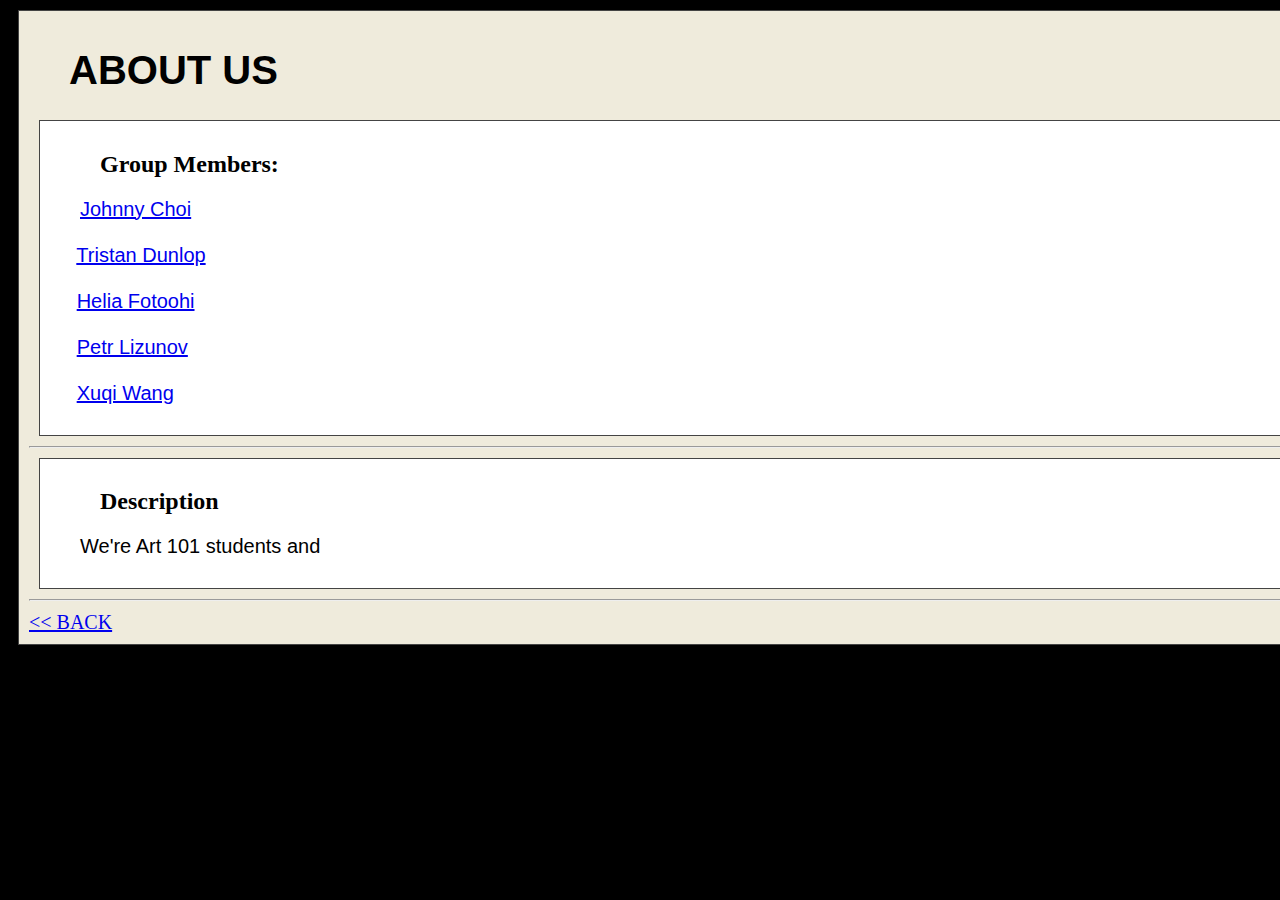
==== about.html @ 52e1813f "Update about.html" ====
<!DOCTYPE html>
<html>
<head>
	<title >REPEATER - ABOUT US</title>
	<link rel="stylesheet" type="text/css" href="css/about.css">
<script src="https://ajax.googleapis.com/ajax/libs/jquery/3.5.1/jquery.min.js"></script>
</head>
<body>
	<div id = content>
		<h1 style = "text-indent: 40px">ABOUT US</h1>
		<div id = "members">
		<body bgcolor="black">
			<h2 style = "text-indent: 50px">Group Members:</h2>
			<p style="color:blue">
				<a href="https://cchoi14.github.io/art101/">Johnny Choi</a>
				<br><br>&nbsp;&nbsp;
				<a href="https://tridun.github.io/art101/">Tristan Dunlop</a>
				<br><br>&nbsp;&nbsp;
				<a href="https://heliafotoohi.github.io/art101/">Helia Fotoohi</a>
				<br><br>&nbsp;&nbsp;
				<a href="https://github.com/Plizunov/art101-petr">Petr Lizunov</a>
			  <br><br>&nbsp;&nbsp;
				<a href="https://flemington123.github.io/Art101/">Xuqi Wang</a>
			</p>
		</div>

		<hr/>
		<div id = "text">
			<h2 style = "text-indent: 50px">Description</h2>
			<p>We're Art 101 students and </p>
		</div>
		<hr/>
		<a class="homelink" href="index.html">&lt;&lt; BACK</a>
	</div>

</body>
</html>
---- css/about.css ----
h1 {
  font-family: "arial";
  text-indent: 550px;
  font-size: 200%;
}
h2 {
  color: black;
  text-indent: 50px;
  font-size: 120%;
}
h3 {
  text-indent: 50px;
  font-size: 100%;
}

p{
  font-family: "arial";
  text-indent: 20px;
  margin-left: 10px;
}


#members{
  background-color: #ffffff;
  width: 1300px;
  min-height: 100px;
  padding: 10px;
  margin: 10px;
  border: solid 1px #444444;
  font-size: 20px;
}
#text{
  background-color: #ffffff;
  width: 1300px;
  min-height: 100px;
  padding: 10px;
  margin: 10px;
  border: solid 1px #444444;
  font-size: 20px;
}
#results{
  background-color: #ffffff;
  width: 1300px;
  min-height: 200px;
  padding: 10px;
  margin: 10px;
  border: solid 1px #444444;
  font-size: 20px;
}
#content{
  background-color: #efebdc;
  width: 1400px;
  min-height: 150px;
  padding: 10px;
  margin: 10px;
  border: solid 1px #444444;
  font-size: 20px;
}
#output{
  background-color: rgba(255, 255, 255, 0.5);;

  width: 1100px;
  min-height: 150px;
  padding: 10px;
  margin: 10px;
  border: solid 1px #444444;
  font-size: 20px;
}

.red {
  color: red;
}
.green {
  color: green;
}
.blue{
  color: blue;
}
.black{
  color: black;
}
#target {
  font-weight: bold;
  font-size: 60px;
}
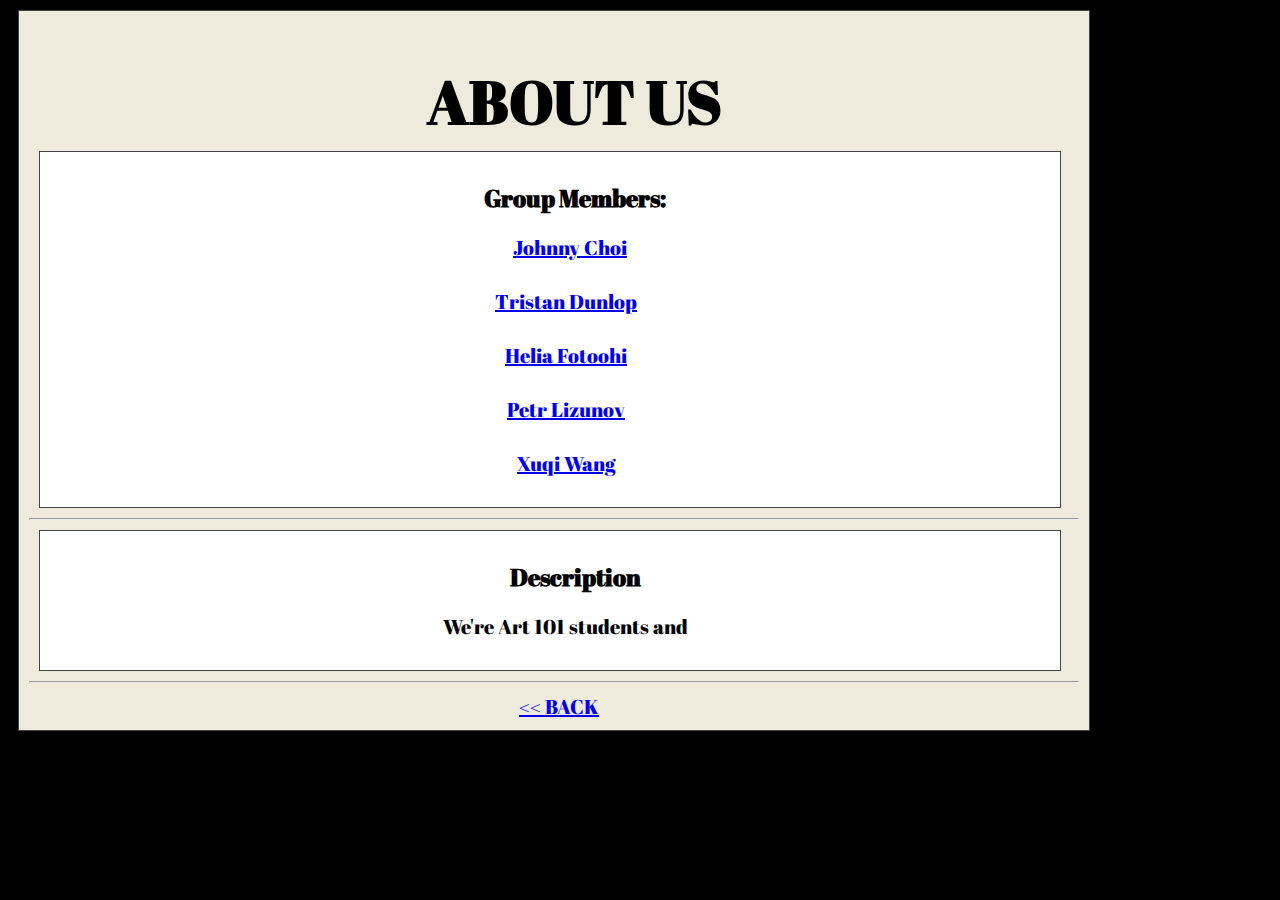
==== commit 43fc0dc5: "Update about.html" ====
--- a/about.html
+++ b/about.html
@@ -4,6 +4,8 @@
 	<title >REPEATER - ABOUT US</title>
 	<link rel="stylesheet" type="text/css" href="css/about.css">
 <script src="https://ajax.googleapis.com/ajax/libs/jquery/3.5.1/jquery.min.js"></script>
+	<link rel="preconnect" href="https://fonts.gstatic.com">
+	<link href="https://fonts.googleapis.com/css2?family=Abril+Fatface&display=swap" rel="stylesheet">
 </head>
 <body>
 	<div id = content>
--- a/css/about.css
+++ b/css/about.css
@@ -1,28 +1,41 @@
 h1 {
-  font-family: "arial";
-  text-indent: 550px;
-  font-size: 200%;
+  font-family: 'Abril Fatface', cursive;
+  text-align: center;
+  margin-bottom: 3px;
+  font-size: 300%;
 }
 h2 {
+  text-align: center;
+  font-family: 'Abril Fatface', cursive;
   color: black;
   text-indent: 50px;
   font-size: 120%;
 }
 h3 {
+  text-align: center;
+  font-family: 'Abril Fatface', cursive;
   text-indent: 50px;
   font-size: 100%;
 }
 
 p{
-  font-family: "arial";
+  text-align: center;
+  font-family: 'Abril Fatface', cursive;
+  text-indent: 20px;
+  margin-left: 10px;
+}
+a{
+  text-align: center;
+  font-family: 'Abril Fatface', cursive;
   text-indent: 20px;
   margin-left: 10px;
 }
 
 
 #members{
+  text-align: center;
   background-color: #ffffff;
-  width: 1300px;
+  width: 1000px;
   min-height: 100px;
   padding: 10px;
   margin: 10px;
@@ -30,56 +43,23 @@
   font-size: 20px;
 }
 #text{
+  text-align: center;
   background-color: #ffffff;
-  width: 1300px;
+  width: 1000px;
   min-height: 100px;
   padding: 10px;
   margin: 10px;
   border: solid 1px #444444;
   font-size: 20px;
 }
-#results{
-  background-color: #ffffff;
-  width: 1300px;
-  min-height: 200px;
-  padding: 10px;
-  margin: 10px;
-  border: solid 1px #444444;
-  font-size: 20px;
-}
+
 #content{
+  text-align: center;
   background-color: #efebdc;
-  width: 1400px;
+  width: 1050px;
   min-height: 150px;
   padding: 10px;
   margin: 10px;
   border: solid 1px #444444;
   font-size: 20px;
 }
-#output{
-  background-color: rgba(255, 255, 255, 0.5);;
-
-  width: 1100px;
-  min-height: 150px;
-  padding: 10px;
-  margin: 10px;
-  border: solid 1px #444444;
-  font-size: 20px;
-}
-
-.red {
-  color: red;
-}
-.green {
-  color: green;
-}
-.blue{
-  color: blue;
-}
-.black{
-  color: black;
-}
-#target {
-  font-weight: bold;
-  font-size: 60px;
-}
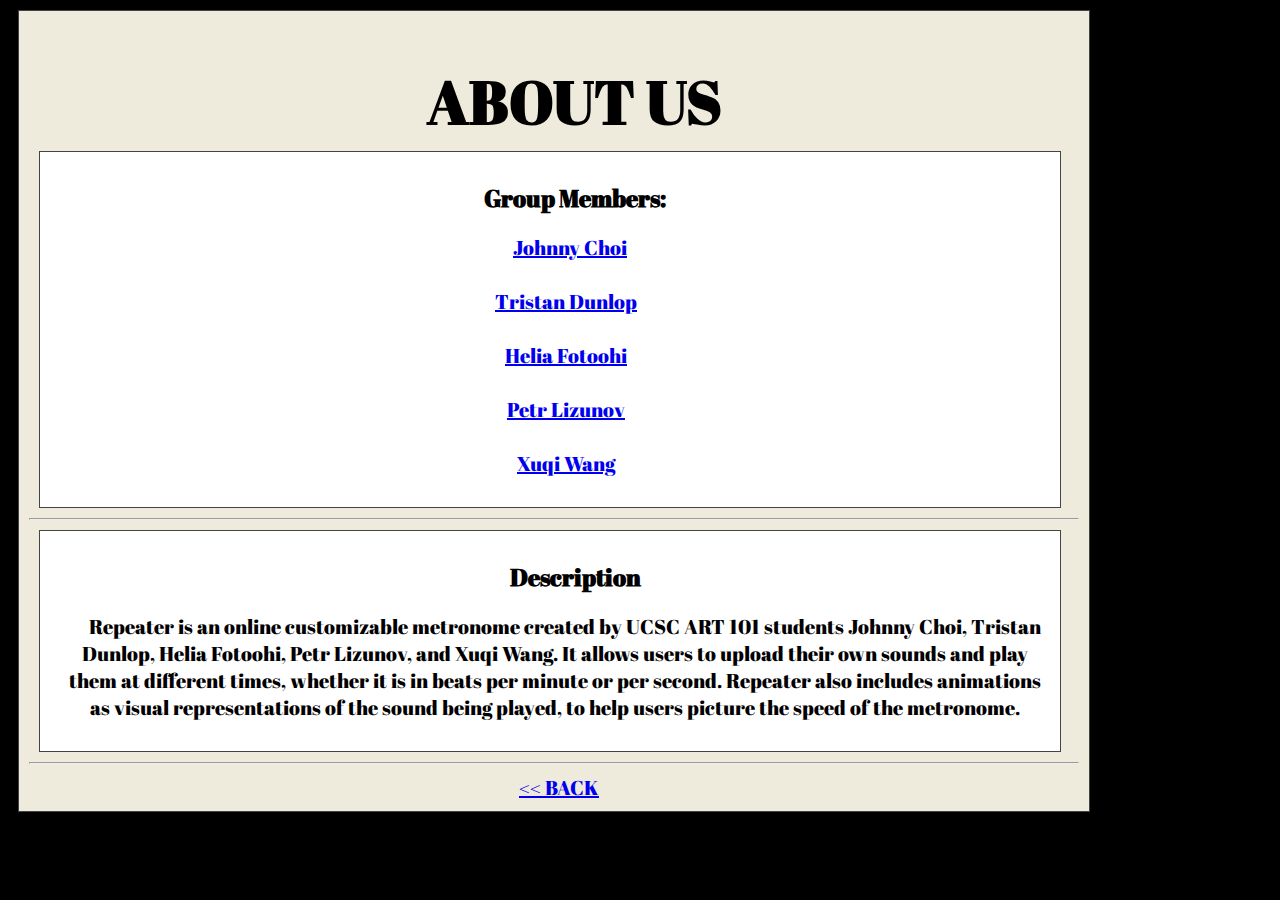
==== commit 43f6274a: "Update about.html" ====
--- a/about.html
+++ b/about.html
@@ -6,6 +6,8 @@
 <script src="https://ajax.googleapis.com/ajax/libs/jquery/3.5.1/jquery.min.js"></script>
 	<link rel="preconnect" href="https://fonts.gstatic.com">
 	<link href="https://fonts.googleapis.com/css2?family=Abril+Fatface&display=swap" rel="stylesheet">
+	<link href="https://fonts.googleapis.com/css2?family=Open+Sans&display=swap" rel="stylesheet">
+
 </head>
 <body>
 	<div id = content>
@@ -29,7 +31,11 @@
 		<hr/>
 		<div id = "text">
 			<h2 style = "text-indent: 50px">Description</h2>
-			<p>We're Art 101 students and </p>
+			<p>Repeater is an online customizable metronome created by UCSC ART 101 students Johnny Choi, Tristan Dunlop, 
+				Helia Fotoohi, Petr Lizunov, and Xuqi Wang. It allows users to upload their own sounds 
+				and play them at different times, whether it is in beats per minute or per second. 
+				Repeater also includes animations as visual representations of the sound being played, 
+				to help users picture the speed of the metronome.</p>
 		</div>
 		<hr/>
 		<a class="homelink" href="index.html">&lt;&lt; BACK</a>
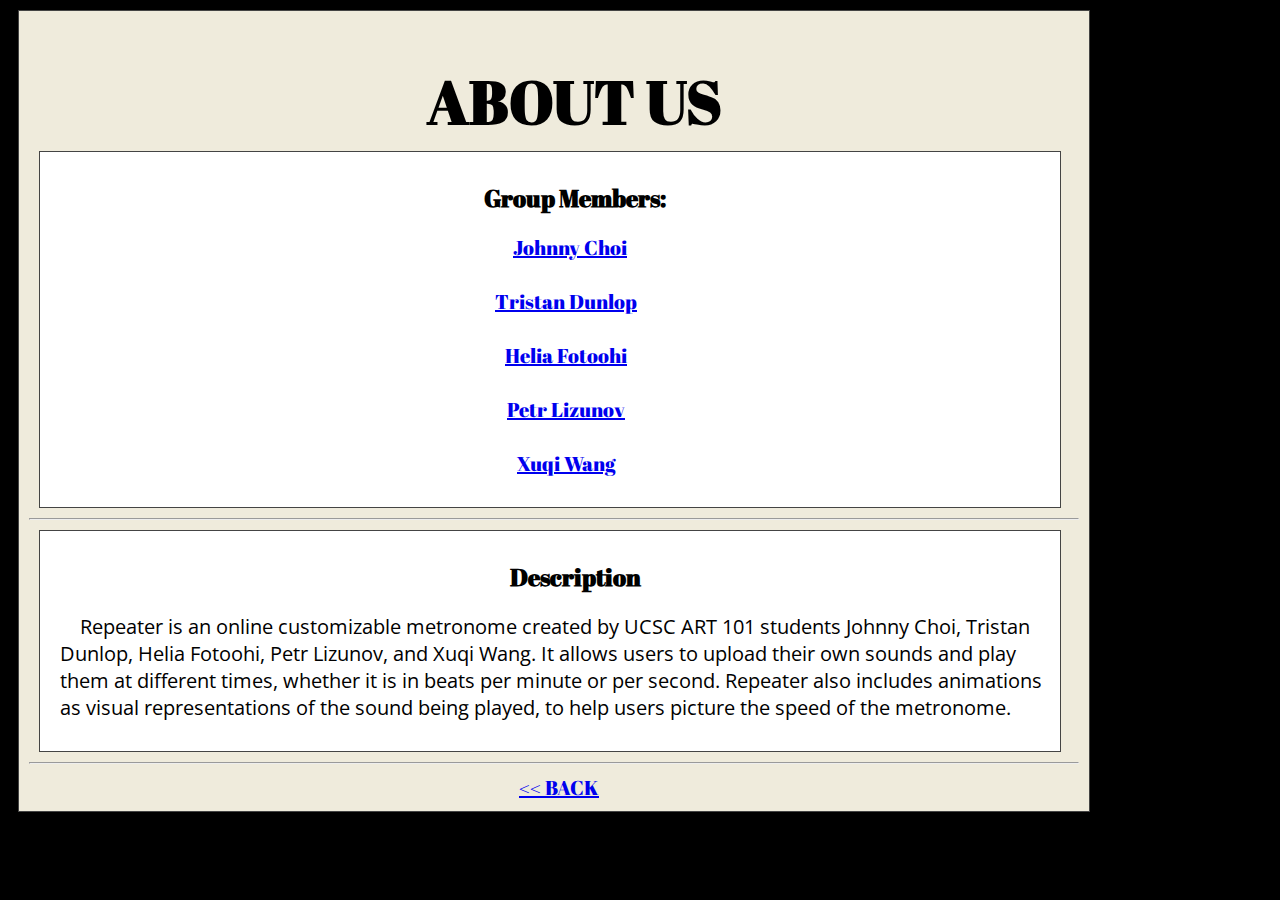
==== commit fef5006f: "Update about.html" ====
--- a/about.html
+++ b/about.html
@@ -22,7 +22,7 @@
 				<br><br>&nbsp;&nbsp;
 				<a href="https://heliafotoohi.github.io/art101/">Helia Fotoohi</a>
 				<br><br>&nbsp;&nbsp;
-				<a href="https://github.com/Plizunov/art101-petr">Petr Lizunov</a>
+				<a href="https://plizunov.github.io/art101-petr/">Petr Lizunov</a>
 			  <br><br>&nbsp;&nbsp;
 				<a href="https://flemington123.github.io/Art101/">Xuqi Wang</a>
 			</p>
--- a/css/about.css
+++ b/css/about.css
@@ -53,6 +53,11 @@
   font-size: 20px;
 }
 
+#text p{
+  text-align: left;
+  font-family: 'Open Sans', sans-serif;
+}
+
 #content{
   text-align: center;
   background-color: #efebdc;
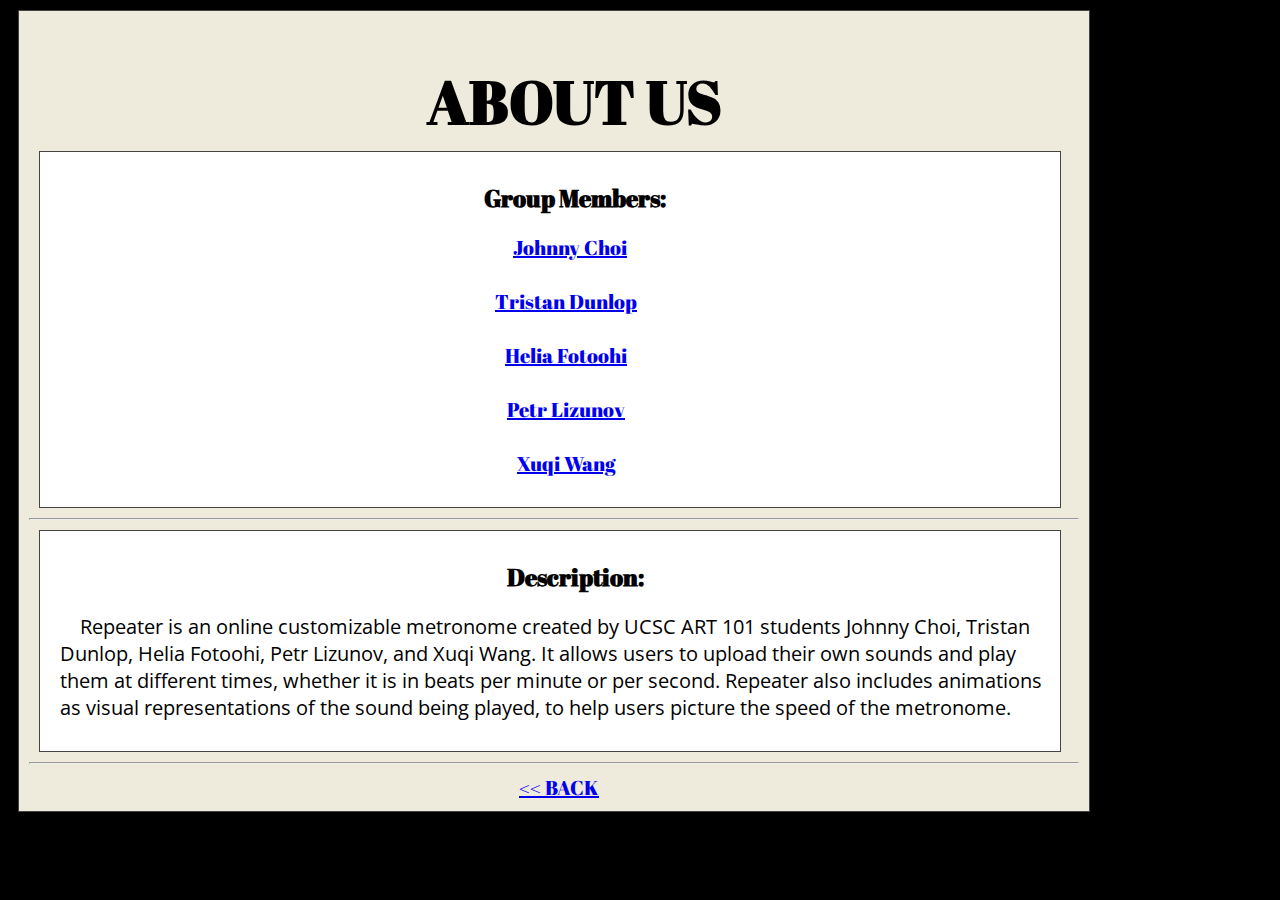
==== commit 516da2ea: "Update about.html" ====
--- a/about.html
+++ b/about.html
@@ -30,7 +30,7 @@
 
 		<hr/>
 		<div id = "text">
-			<h2 style = "text-indent: 50px">Description</h2>
+			<h2 style = "text-indent: 50px">Description:</h2>
 			<p>Repeater is an online customizable metronome created by UCSC ART 101 students Johnny Choi, Tristan Dunlop, 
 				Helia Fotoohi, Petr Lizunov, and Xuqi Wang. It allows users to upload their own sounds 
 				and play them at different times, whether it is in beats per minute or per second. 
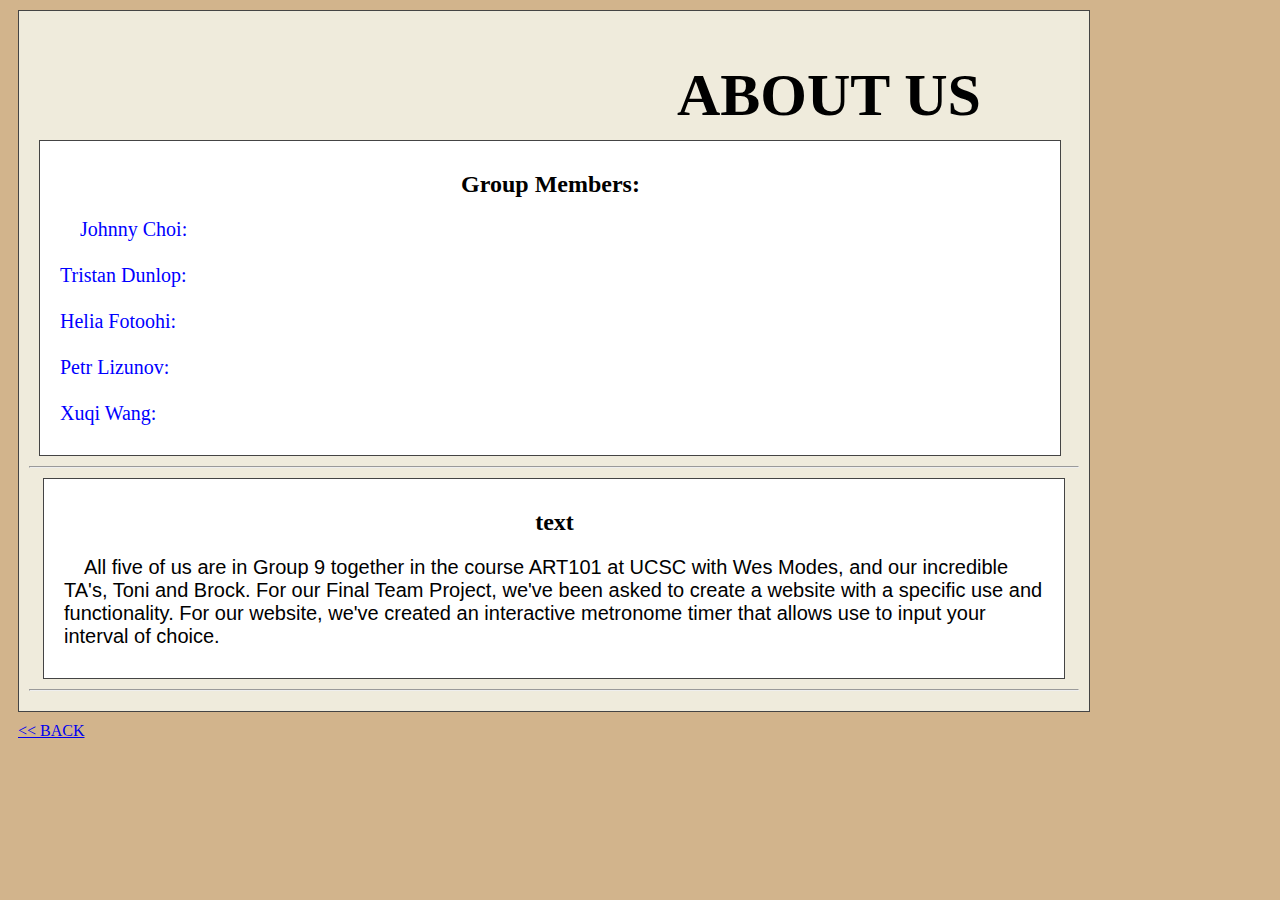
==== commit 09f501b0: "oh hey" ====
--- a/about.html
+++ b/about.html
@@ -4,42 +4,38 @@
 	<title >REPEATER - ABOUT US</title>
 	<link rel="stylesheet" type="text/css" href="css/about.css">
 <script src="https://ajax.googleapis.com/ajax/libs/jquery/3.5.1/jquery.min.js"></script>
-	<link rel="preconnect" href="https://fonts.gstatic.com">
-	<link href="https://fonts.googleapis.com/css2?family=Abril+Fatface&display=swap" rel="stylesheet">
-	<link href="https://fonts.googleapis.com/css2?family=Open+Sans&display=swap" rel="stylesheet">
-
 </head>
 <body>
 	<div id = content>
-		<h1 style = "text-indent: 40px">ABOUT US</h1>
+		<h1 style = "text-indent: 550px">ABOUT US</h1>
 		<div id = "members">
-		<body bgcolor="black">
-			<h2 style = "text-indent: 50px">Group Members:</h2>
-			<p style="color:blue">
-				<a href="https://cchoi14.github.io/art101/">Johnny Choi</a>
-				<br><br>&nbsp;&nbsp;
-				<a href="https://tridun.github.io/art101/">Tristan Dunlop</a>
-				<br><br>&nbsp;&nbsp;
-				<a href="https://heliafotoohi.github.io/art101/">Helia Fotoohi</a>
-				<br><br>&nbsp;&nbsp;
-				<a href="https://plizunov.github.io/art101-petr/">Petr Lizunov</a>
-			  <br><br>&nbsp;&nbsp;
-				<a href="https://flemington123.github.io/Art101/">Xuqi Wang</a>
+		<body bgcolor="tan">
+			<h2 style = "text-indent: 1px">Group Members:</h2>
+			<p style="text-align:left;font-family:verdana;color:blue">
+				Johnny Choi:      <br><br>
+				Tristan Dunlop:    <br><br>
+				Helia Fotoohi:     <br><br>
+				Petr Lizunov:      <br><br>
+				Xuqi Wang:
+
+
 			</p>
 		</div>
 
 		<hr/>
 		<div id = "text">
-			<h2 style = "text-indent: 50px">Description:</h2>
-			<p>Repeater is an online customizable metronome created by UCSC ART 101 students Johnny Choi, Tristan Dunlop, 
-				Helia Fotoohi, Petr Lizunov, and Xuqi Wang. It allows users to upload their own sounds 
-				and play them at different times, whether it is in beats per minute or per second. 
-				Repeater also includes animations as visual representations of the sound being played, 
-				to help users picture the speed of the metronome.</p>
+			<h2 style = "text-indent: 1px">text</h2>
+			<title> ABOUT OUR REPEATER SITE </title>
+			<p>All five of us are in Group 9 together in the course ART101 at UCSC
+			with Wes Modes, and our incredible TA's, Toni and Brock. For our Final
+		 	Team Project, we've been asked to create a website with a specific use
+			and functionality. For our website, we've created an interactive
+			metronome timer that allows use to input your interval of choice.
+			</p> 
 		</div>
 		<hr/>
-		<a class="homelink" href="index.html">&lt;&lt; BACK</a>
+
 	</div>
-
+	<a class="homelink" href="index.html">&lt;&lt; BACK</a>
 </body>
 </html>
--- a/css/about.css
+++ b/css/about.css
@@ -48,7 +48,7 @@
   width: 1000px;
   min-height: 100px;
   padding: 10px;
-  margin: 10px;
+  margin: auto;
   border: solid 1px #444444;
   font-size: 20px;
 }
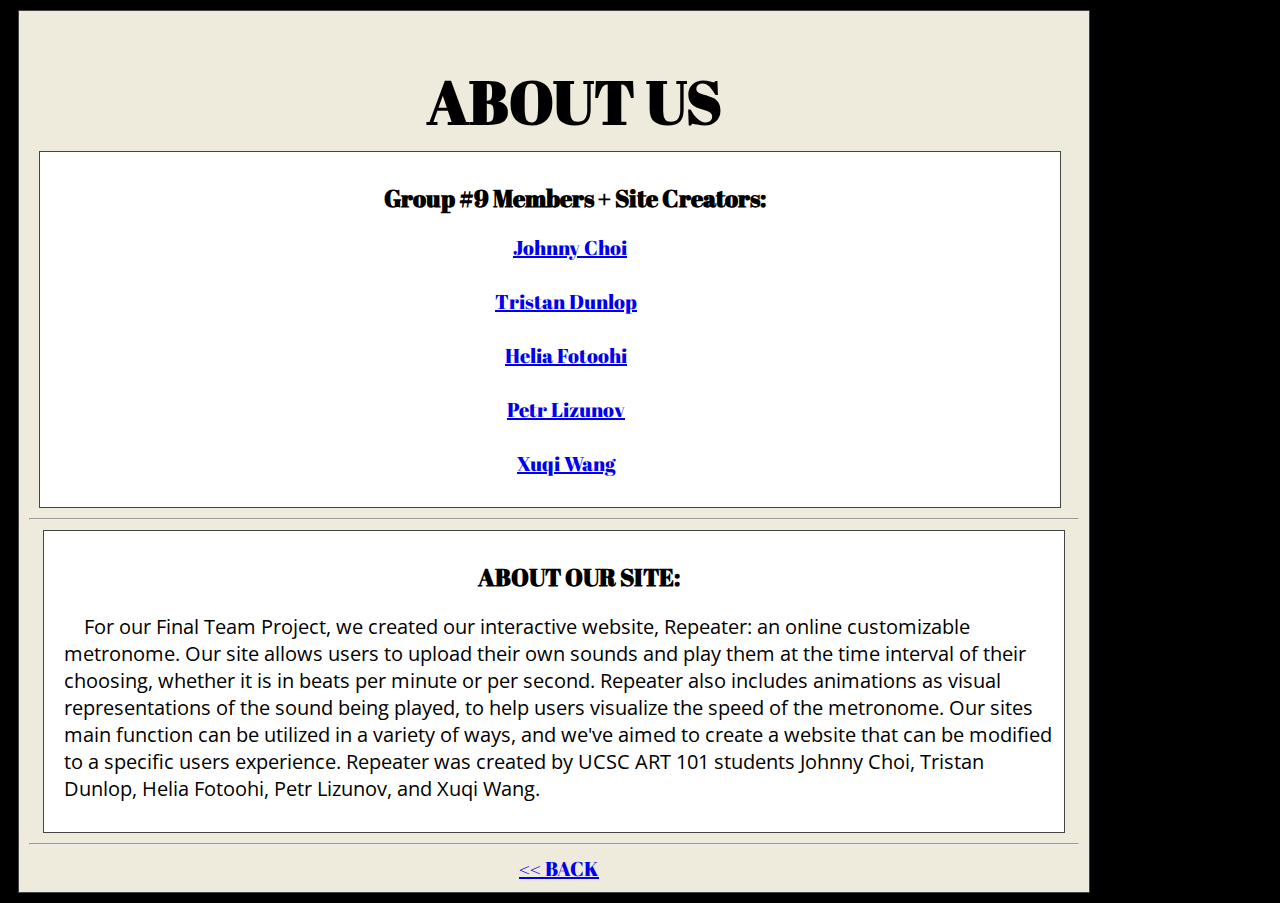
==== commit ca4fc7bc: "Merge branch 'main' of https://github.com/cchoi14/REPEATER into main" ====
--- a/about.html
+++ b/about.html
@@ -4,38 +4,47 @@
 	<title >REPEATER - ABOUT US</title>
 	<link rel="stylesheet" type="text/css" href="css/about.css">
 <script src="https://ajax.googleapis.com/ajax/libs/jquery/3.5.1/jquery.min.js"></script>
+	<link rel="preconnect" href="https://fonts.gstatic.com">
+	<link href="https://fonts.googleapis.com/css2?family=Abril+Fatface&display=swap" rel="stylesheet">
+	<link href="https://fonts.googleapis.com/css2?family=Open+Sans&display=swap" rel="stylesheet">
+
 </head>
 <body>
 	<div id = content>
-		<h1 style = "text-indent: 550px">ABOUT US</h1>
+		<h1 style = "text-indent: 40px">ABOUT US</h1>
 		<div id = "members">
-		<body bgcolor="tan">
-			<h2 style = "text-indent: 1px">Group Members:</h2>
-			<p style="text-align:left;font-family:verdana;color:blue">
-				Johnny Choi:      <br><br>
-				Tristan Dunlop:    <br><br>
-				Helia Fotoohi:     <br><br>
-				Petr Lizunov:      <br><br>
-				Xuqi Wang:
-
-
+		<body bgcolor="black">
+			<h2 style = "text-indent: 50px">Group #9 Members + Site Creators:</h2>
+			<p style="color:blue">
+				<a href="https://cchoi14.github.io/art101/">Johnny Choi</a>
+				<br><br>&nbsp;&nbsp;
+				<a href="https://tridun.github.io/art101/">Tristan Dunlop</a>
+				<br><br>&nbsp;&nbsp;
+				<a href="https://heliafotoohi.github.io/art101/">Helia Fotoohi</a>
+				<br><br>&nbsp;&nbsp;
+				<a href="https://plizunov.github.io/art101-petr/">Petr Lizunov</a>
+			  <br><br>&nbsp;&nbsp;
+				<a href="https://flemington123.github.io/Art101/">Xuqi Wang</a>
 			</p>
 		</div>
 
 		<hr/>
 		<div id = "text">
-			<h2 style = "text-indent: 1px">text</h2>
-			<title> ABOUT OUR REPEATER SITE </title>
-			<p>All five of us are in Group 9 together in the course ART101 at UCSC
-			with Wes Modes, and our incredible TA's, Toni and Brock. For our Final
-		 	Team Project, we've been asked to create a website with a specific use
-			and functionality. For our website, we've created an interactive
-			metronome timer that allows use to input your interval of choice.
-			</p> 
+			<h2 style = "text-indent: 50px">ABOUT OUR SITE:</h2>
+		<p> For our Final Team Project, we created our interactive website,
+				Repeater: an online customizable metronome. Our site allows users to
+				upload their own sounds and play them at the time interval of their
+				choosing, whether it is in beats per minute or per second. Repeater also
+				includes animations as visual representations of the sound being played,
+				to help users visualize the speed of the metronome. Our sites main function can be
+				utilized in a variety of ways, and we've aimed to create a website that
+				can be modified to a specific users experience. Repeater was created by
+				UCSC ART 101 students Johnny Choi, Tristan Dunlop, Helia Fotoohi,
+				Petr Lizunov, and Xuqi Wang.</p>
 		</div>
 		<hr/>
+		<a class="homelink" href="index.html">&lt;&lt; BACK</a>
+	</div>
 
-	</div>
-	<a class="homelink" href="index.html">&lt;&lt; BACK</a>
 </body>
 </html>
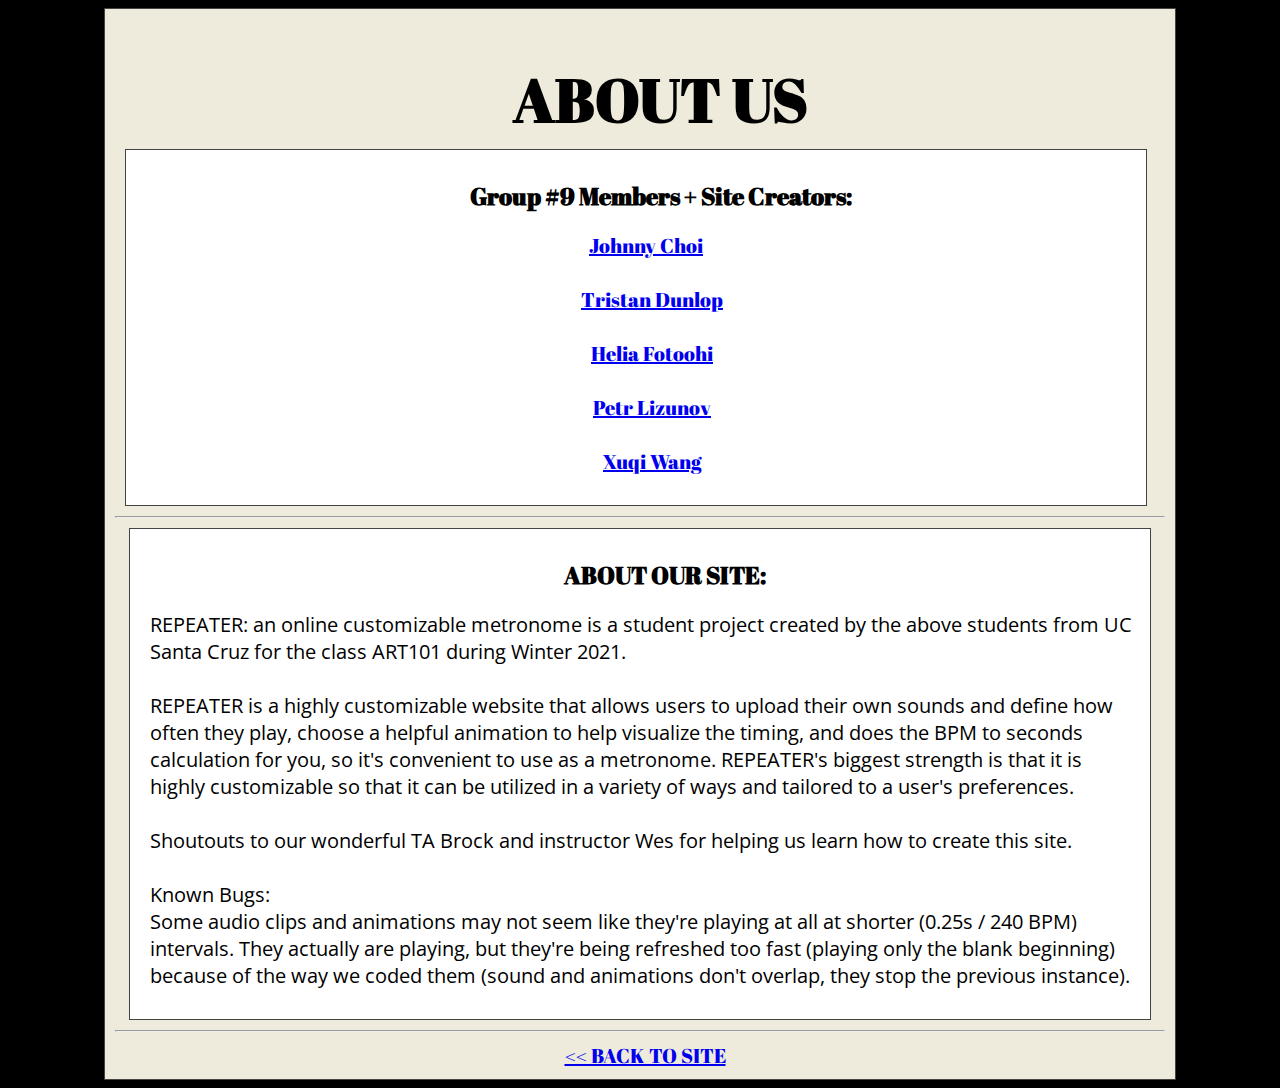
==== commit 4a376a41: "minor fixes" ====
--- a/about.html
+++ b/about.html
@@ -1,50 +1,65 @@
 <!DOCTYPE html>
 <html>
+
 <head>
-	<title >REPEATER - ABOUT US</title>
+	<title>REPEATER - ABOUT US</title>
 	<link rel="stylesheet" type="text/css" href="css/about.css">
-<script src="https://ajax.googleapis.com/ajax/libs/jquery/3.5.1/jquery.min.js"></script>
+	<script src="https://ajax.googleapis.com/ajax/libs/jquery/3.5.1/jquery.min.js"></script>
 	<link rel="preconnect" href="https://fonts.gstatic.com">
 	<link href="https://fonts.googleapis.com/css2?family=Abril+Fatface&display=swap" rel="stylesheet">
 	<link href="https://fonts.googleapis.com/css2?family=Open+Sans&display=swap" rel="stylesheet">
 
 </head>
+
 <body>
-	<div id = content>
-		<h1 style = "text-indent: 40px">ABOUT US</h1>
-		<div id = "members">
-		<body bgcolor="black">
-			<h2 style = "text-indent: 50px">Group #9 Members + Site Creators:</h2>
-			<p style="color:blue">
-				<a href="https://cchoi14.github.io/art101/">Johnny Choi</a>
-				<br><br>&nbsp;&nbsp;
-				<a href="https://tridun.github.io/art101/">Tristan Dunlop</a>
-				<br><br>&nbsp;&nbsp;
-				<a href="https://heliafotoohi.github.io/art101/">Helia Fotoohi</a>
-				<br><br>&nbsp;&nbsp;
-				<a href="https://plizunov.github.io/art101-petr/">Petr Lizunov</a>
-			  <br><br>&nbsp;&nbsp;
-				<a href="https://flemington123.github.io/Art101/">Xuqi Wang</a>
+	<div id=content>
+		<h1 style="text-indent: 40px">ABOUT US</h1>
+		<div id="members">
+
+			<body bgcolor="black">
+				<h2 style="text-indent: 50px">Group #9 Members + Site Creators:</h2>
+				<p style="color:blue">
+					<a href="https://cchoi14.github.io/art101/">Johnny Choi</a>
+					<br><br>&nbsp;&nbsp;
+					<a href="https://tridun.github.io/art101/">Tristan Dunlop</a>
+					<br><br>&nbsp;&nbsp;
+					<a href="https://heliafotoohi.github.io/art101/">Helia Fotoohi</a>
+					<br><br>&nbsp;&nbsp;
+					<a href="https://plizunov.github.io/art101-petr/">Petr Lizunov</a>
+					<br><br>&nbsp;&nbsp;
+					<a href="https://flemington123.github.io/Art101/">Xuqi Wang</a>
+				</p>
+		</div>
+
+		<hr />
+		<div id="text">
+			<h2>ABOUT OUR SITE:</h2>
+			<p>REPEATER: an online customizable metronome is a student project created by the above students from UC Santa Cruz
+				for the class ART101 during Winter 2021.
+				<br>
+				<br>
+				REPEATER is a highly customizable website that allows users to upload their own sounds and define how often they play,
+				choose a helpful animation to help visualize the timing,
+				and does the BPM to seconds calculation for you, so it's convenient to use as a metronome.
+				REPEATER's biggest strength is that it is highly customizable so that it can be
+				utilized in a variety of ways and tailored to a user's preferences.
+				<br>
+				<br>
+				Shoutouts to our wonderful TA Brock and instructor Wes for helping us
+				learn how to create this site.
+				<br>
+				<br>
+				Known Bugs:
+				<br>
+				Some audio clips and animations may not seem like they're playing at all at shorter (0.25s / 240 BPM)
+				intervals. They actually are playing, but they're being refreshed too fast (playing only the blank beginning)
+				because of the way we coded them (sound and animations don't overlap, they stop the previous instance).
 			</p>
 		</div>
-
-		<hr/>
-		<div id = "text">
-			<h2 style = "text-indent: 50px">ABOUT OUR SITE:</h2>
-		<p> For our Final Team Project, we created our interactive website,
-				Repeater: an online customizable metronome. Our site allows users to
-				upload their own sounds and play them at the time interval of their
-				choosing, whether it is in beats per minute or per second. Repeater also
-				includes animations as visual representations of the sound being played,
-				to help users visualize the speed of the metronome. Our sites main function can be
-				utilized in a variety of ways, and we've aimed to create a website that
-				can be modified to a specific users experience. Repeater was created by
-				UCSC ART 101 students Johnny Choi, Tristan Dunlop, Helia Fotoohi,
-				Petr Lizunov, and Xuqi Wang.</p>
-		</div>
-		<hr/>
-		<a class="homelink" href="index.html">&lt;&lt; BACK</a>
+		<hr />
+		<a class="homelink" href="index.html">&lt;&lt; BACK TO SITE</a>
 	</div>
 
 </body>
+
 </html>
--- a/css/about.css
+++ b/css/about.css
@@ -21,7 +21,6 @@
 p{
   text-align: center;
   font-family: 'Abril Fatface', cursive;
-  text-indent: 20px;
   margin-left: 10px;
 }
 a{
@@ -64,7 +63,7 @@
   width: 1050px;
   min-height: 150px;
   padding: 10px;
-  margin: 10px;
+  margin: auto;
   border: solid 1px #444444;
   font-size: 20px;
 }
